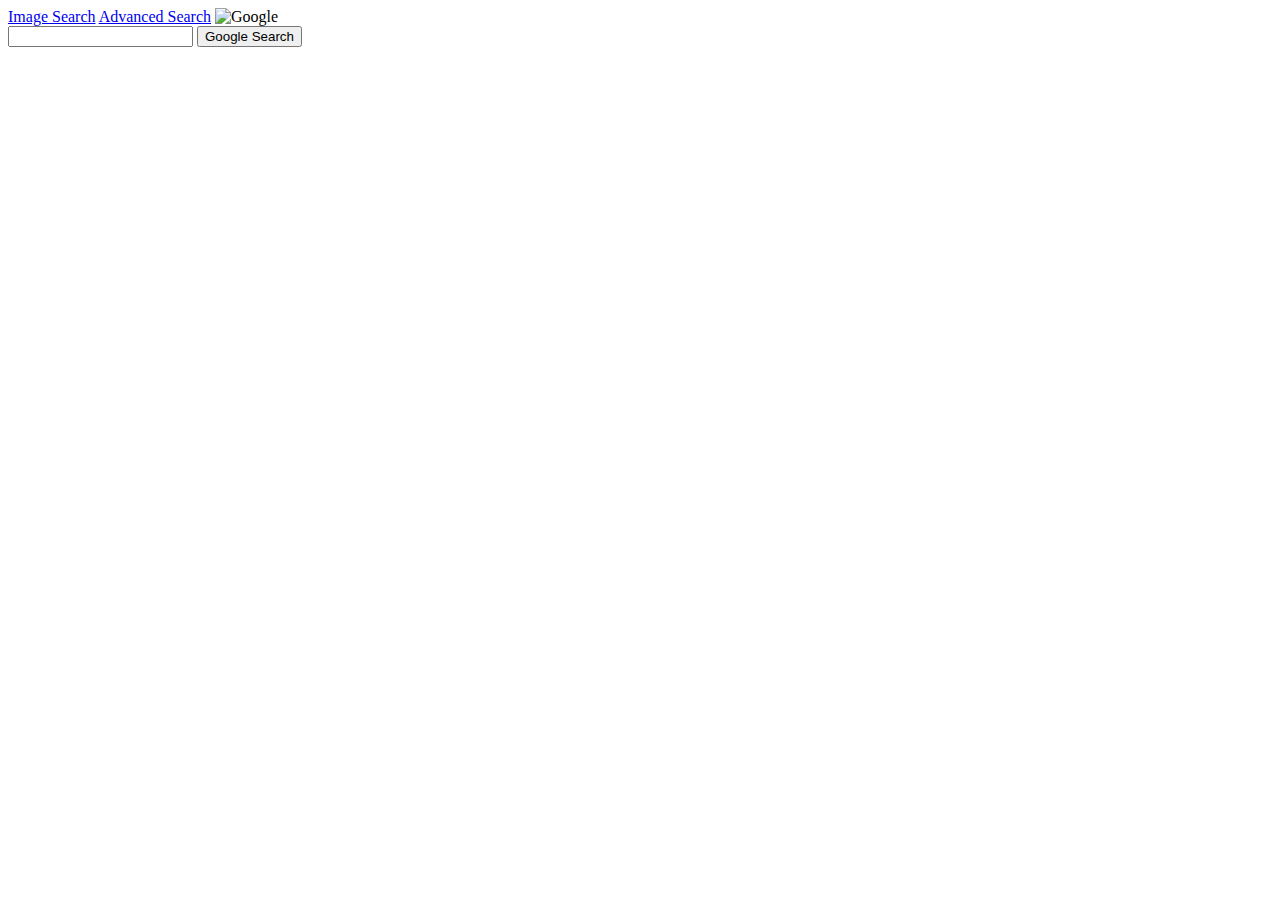
==== index.html @ 529dfa61 "Add index.html" ====
<!DOCTYPE html>
<html lang="en">
    <head>
        <title>Search</title>
    </head>
    <body>
        <a href="#">Image Search</a>
        <a href="#">Advanced Search</a>
        <img src=" https://www.google.com/images/branding/googlelogo/1x/googlelogo_color_272x92dp.png" alt="Google">
        <form action="https://google.com/search">
            <input type="text" name="q">
            <input type="submit" value="Google Search">
        </form>
    </body>
</html>
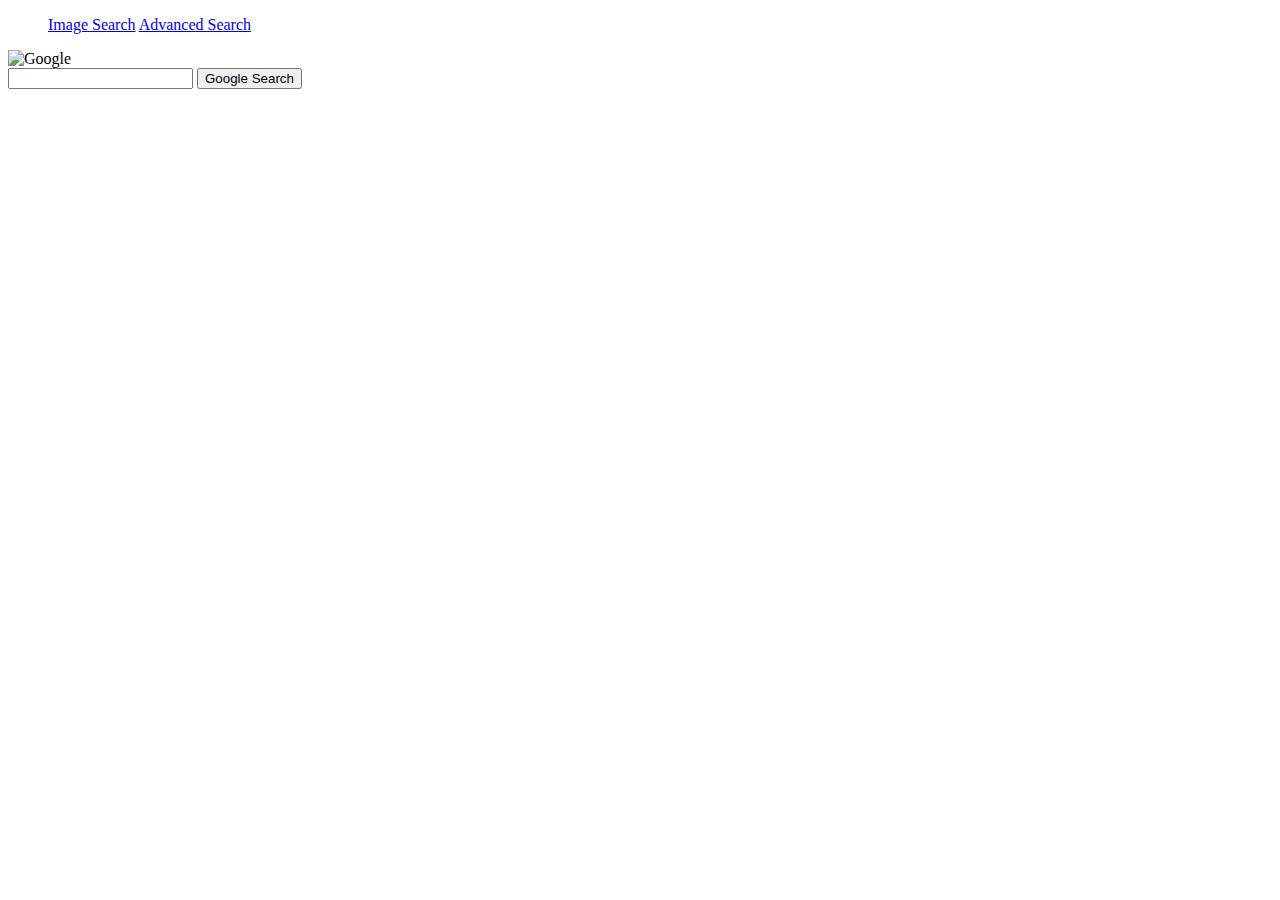
==== commit c5534310: "Add class names" ====
--- a/index.html
+++ b/index.html
@@ -4,12 +4,14 @@
         <title>Search</title>
     </head>
     <body>
-        <a href="#">Image Search</a>
-        <a href="#">Advanced Search</a>
+        <ul class="pages">
+            <a href="#">Image Search</a>
+            <a href="#">Advanced Search</a>
+        </ul>
         <img src=" https://www.google.com/images/branding/googlelogo/1x/googlelogo_color_272x92dp.png" alt="Google">
         <form action="https://google.com/search">
-            <input type="text" name="q">
-            <input type="submit" value="Google Search">
+            <input type="text" name="q" class = "search_box">
+            <input type="submit" value="Google Search" class="btn">
         </form>
     </body>
 </html>
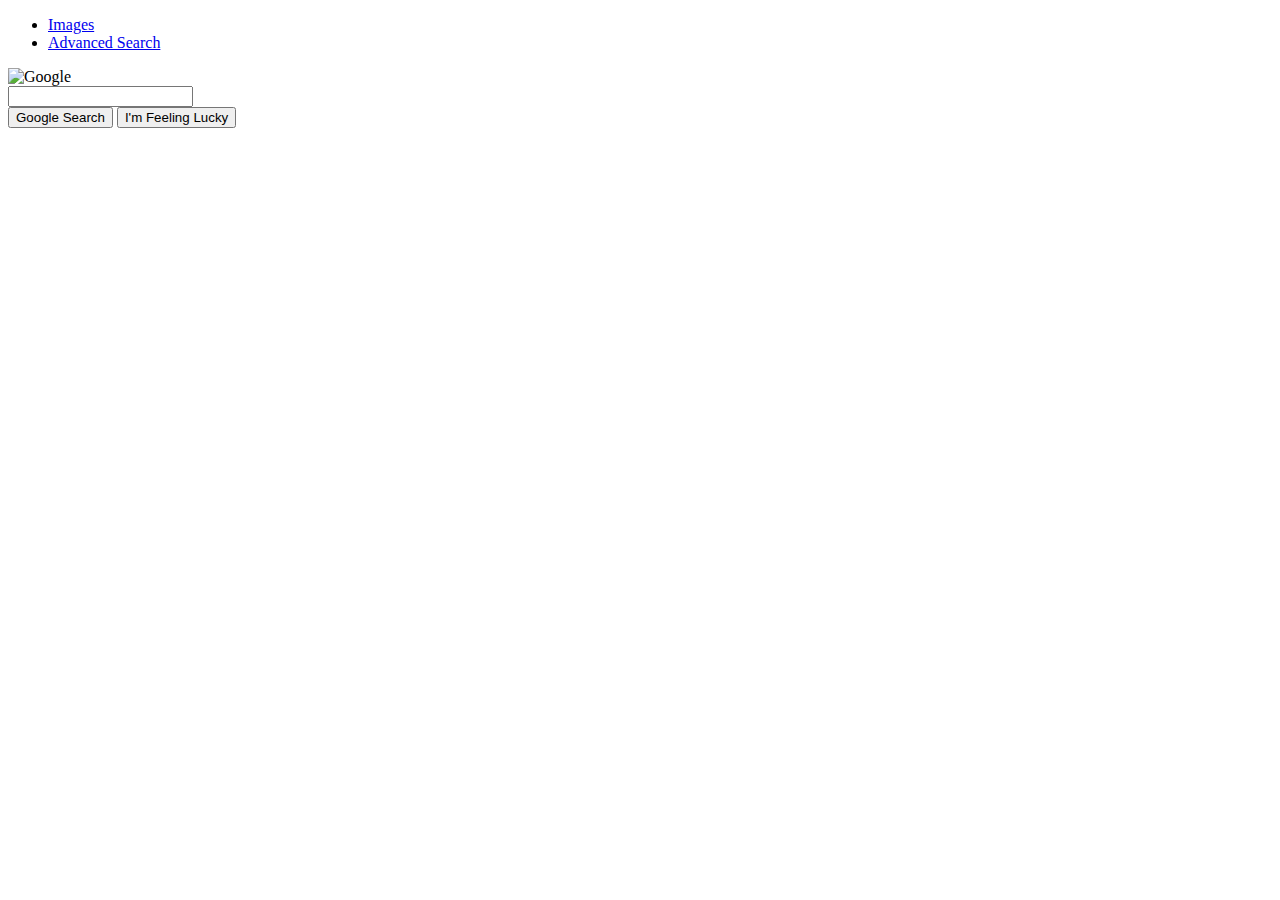
==== commit ee551a63: "Html skeleton almost complete" ====
--- a/index.html
+++ b/index.html
@@ -2,16 +2,23 @@
 <html lang="en">
     <head>
         <title>Search</title>
+        <link rel="stylesheet" href="css/style.css">
     </head>
     <body>
-        <ul class="pages">
-            <a href="#">Image Search</a>
-            <a href="#">Advanced Search</a>
-        </ul>
-        <img src=" https://www.google.com/images/branding/googlelogo/1x/googlelogo_color_272x92dp.png" alt="Google">
-        <form action="https://google.com/search">
-            <input type="text" name="q" class = "search_box">
-            <input type="submit" value="Google Search" class="btn">
-        </form>
+        <div class="nav">
+            <ul class="pages">
+                <li><a href="#">Images</a></li>
+                <li><a href="#">Advanced Search</a></li>
+            </ul>
+        </div>
+        <div class="main-content">
+            <img src=" https://www.google.com/images/branding/googlelogo/1x/googlelogo_color_272x92dp.png" alt="Google">
+            <form action="https://google.com/search">
+                <input type="text" name="q" class = "search-box">
+                <br>
+                <input type="submit" value="Google Search" class="btn">
+                <input type="submit" value="I'm Feeling Lucky" class="btn">
+            </form>
+        </div>    
     </body>
 </html>
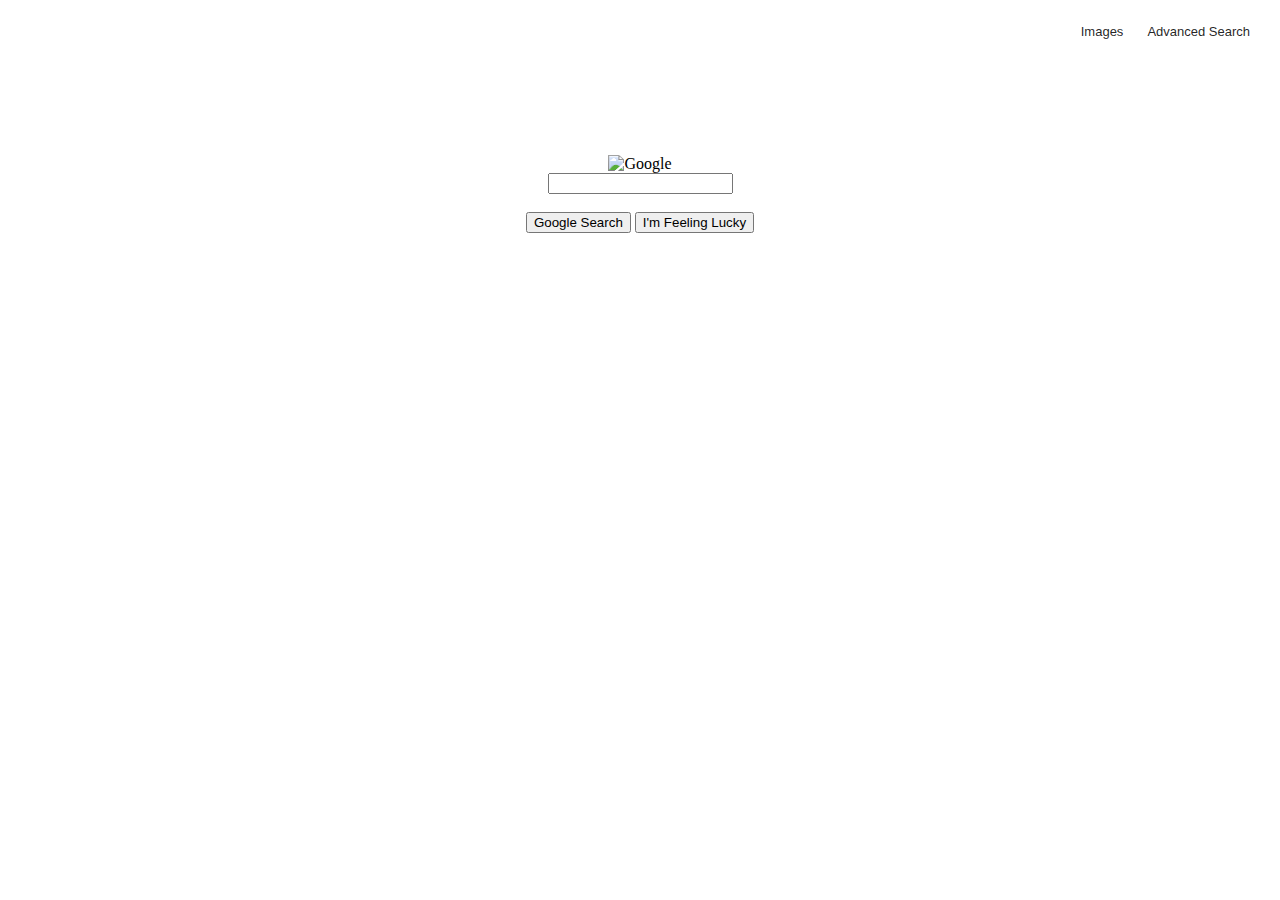
==== commit ef4fcda8: "index html skeleton 100% complete" ====
--- a/index.html
+++ b/index.html
@@ -3,22 +3,33 @@
     <head>
         <title>Search</title>
         <link rel="stylesheet" href="css/style.css">
+        <!-- Font Awesome -->
+        <script src="https://kit.fontawesome.com/17ed82a084.js" crossorigin="anonymous"></script>
     </head>
     <body>
         <div class="nav">
             <ul class="pages">
-                <li><a href="#">Images</a></li>
-                <li><a href="#">Advanced Search</a></li>
+                <li><a href="images.html">Images</a></li>
+                <li><a href="advanced.html">Advanced Search</a></li>
             </ul>
         </div>
         <div class="main-content">
             <img src=" https://www.google.com/images/branding/googlelogo/1x/googlelogo_color_272x92dp.png" alt="Google">
-            <form action="https://google.com/search">
-                <input type="text" name="q" class = "search-box">
-                <br>
-                <input type="submit" value="Google Search" class="btn">
-                <input type="submit" value="I'm Feeling Lucky" class="btn">
-            </form>
+            <div class="search-controls">
+                <form action="https://google.com/search">
+                    <div class="search-box">
+                        <div class="search-elements">
+                            <span class="search-icon">
+                                <i class="fas fa-search"></i>
+                            </span>
+                            <input type="text" name="q" class = "search-input" title="Search" >
+                        </div>
+                    </div>
+                    <br>
+                    <input type="submit" value="Google Search" class="btn">
+                    <input type="submit" value="I'm Feeling Lucky" class="btn" name="btnI">
+                </form>
+            </div> 
         </div>    
     </body>
 </html>
--- a/css/style.css
+++ b/css/style.css
@@ -0,0 +1,40 @@
+body {
+    text-align: center;
+    margin: 0;
+    /* margin-right: 16px; */
+}
+
+.nav {
+    top: 0;
+    left: 0;
+    right: 0;
+    width: 100%;
+    text-align: right;
+    margin: 22px 0 6px;
+}
+
+ul {
+    margin: 0;
+    padding-right: 20px;
+}
+
+ul li {
+    display: inline;
+    list-style-type: none;
+    padding-top: 10px;
+}
+img {
+    padding-top: 109px;
+}
+
+a {
+    color: rgba(0,0,0,0.87);
+    font-family: arial;
+    font-size: 13px;
+    text-decoration: none;
+    padding: 0 10px;
+}
+
+a:hover {
+    text-decoration: underline;
+}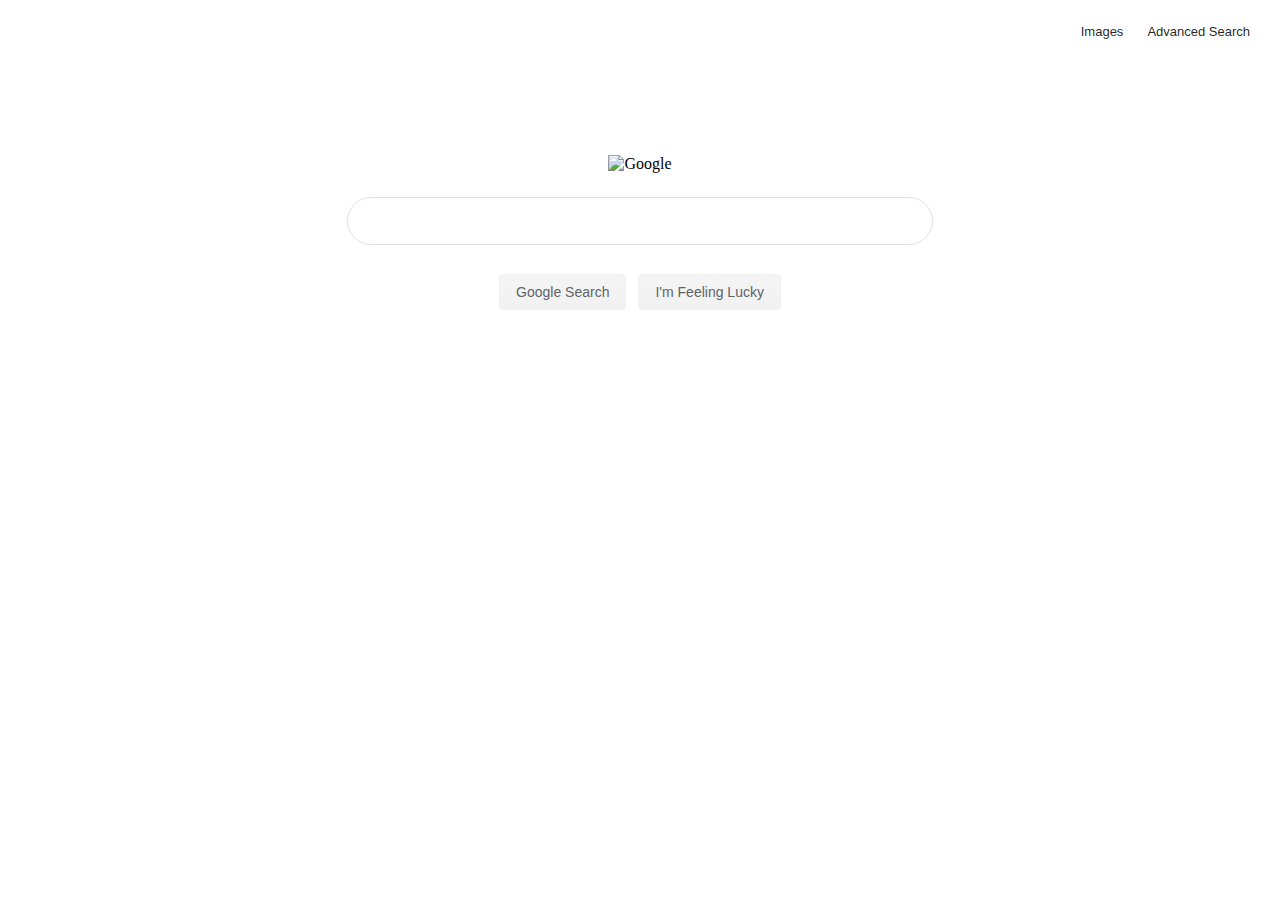
==== commit ca199c86: "Update index.html" ====
--- a/index.html
+++ b/index.html
@@ -17,12 +17,12 @@
             <img src=" https://www.google.com/images/branding/googlelogo/1x/googlelogo_color_272x92dp.png" alt="Google">
             <div class="search-controls">
                 <form action="https://google.com/search">
-                    <div class="search-box">
+                    <div class="box search-box">
                         <div class="search-elements">
                             <span class="search-icon">
-                                <i class="fas fa-search"></i>
+                                <i class="fas fa-search left"></i>
                             </span>
-                            <input type="text" name="q" class = "search-input" title="Search" >
+                            <input type="text" autofocus name="q" class = "query-search search-input" title="Search" >
                         </div>
                     </div>
                     <br>
--- a/css/style.css
+++ b/css/style.css
@@ -1,13 +1,10 @@
 body {
     text-align: center;
     margin: 0;
-    /* margin-right: 16px; */
 }
 
+/*Style for navigation section*/
 .nav {
-    top: 0;
-    left: 0;
-    right: 0;
     width: 100%;
     text-align: right;
     margin: 22px 0 6px;
@@ -23,9 +20,6 @@
     list-style-type: none;
     padding-top: 10px;
 }
-img {
-    padding-top: 109px;
-}
 
 a {
     color: rgba(0,0,0,0.87);
@@ -37,4 +31,87 @@
 
 a:hover {
     text-decoration: underline;
-}+    cursor: pointer;
+}
+
+
+/*Google Image*/
+img {
+    padding-top: 109px;
+}
+
+/* div containing search-control elements */
+.search-controls {
+    padding-top: 24px;
+}
+
+/* search-box */
+.search-box {
+    width: 584px;
+    height: 46px;
+    border-radius: 24px;
+    border: 1px solid #dfe1e5;
+    margin: 0 auto;
+    text-align: left;
+}
+
+.search-elements {
+    padding: 5px 8px 0 14px;
+}
+
+.search-box:hover {
+    box-shadow: 0 0 5px #dfe1e5;
+}
+
+
+/* search-icon */
+.fa, .fas {
+    color: #9AA0A6;
+    font-size: 13px;
+    font-weight: 100;
+    padding-right: 13px;
+}
+
+/* text-box */
+.search-input {
+    border: none;
+    height: 34px;
+    width: 487px;
+    font-family: arial;
+    font-size: 16px;
+    font-weight: 200;
+}
+
+.search-input:focus {
+    border: none;
+    outline: none;
+}
+
+/* Buttons */
+.btn {
+    background-image: -webkit-linear-gradient(top,#f5f5f5,#f1f1f1);
+    background-color: #f2f2f2;
+    border: 1px solid #f2f2f2;
+    border-radius: 4px;
+    color: #5F6368;
+    cursor: pointer;
+    line-height: 27px;
+    font-size: 14px;
+    margin: 11px 4px;
+    padding: 0 16px;
+    height: 36px;
+    min-width: 54px;
+}
+
+.btn:hover {
+    box-shadow: 0 1px 1px rgba(0,0,0,0.1);
+    background-image: -webkit-linear-gradient(top,#f8f8f8,#f1f1f1);
+    background-color: #f8f8f8;
+    border: 1px solid #c6c6c6;
+    color: #222;
+}
+
+.btn:focus {
+    border: 1px solid #4d90fe;
+    outline: none;
+}
